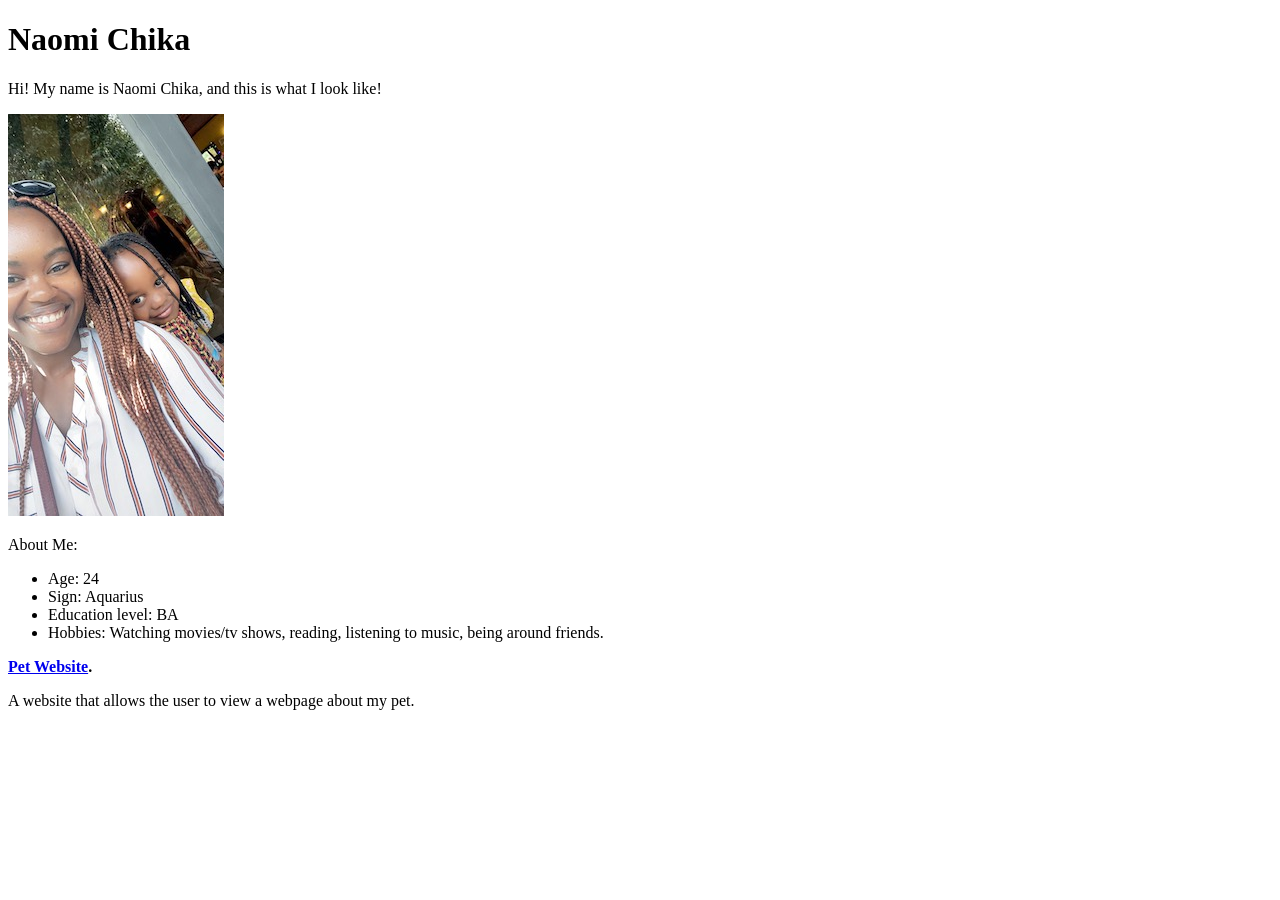
==== ip-website.html @ e8e89564 "add about me section which includes ul + li and add a paragraph under my header" ====
<!DOCTYPE html>
<html>
  <head>
    <title>Independent Project #1</title>
    <link href="css/styles.css" rel="stylesheet" type="text/css">

  </head>
  <body>
    <h1> Naomi Chika</h1>
      <p>Hi! My name is Naomi Chika, and this is what I look like!</p>
      <img src="selfie.JPG" style="height: 20%">
      
      <p>About Me:</p>
      <ul>
        <li>Age: 24</li>
        <li>Sign: Aquarius</li>
        <li>Education level:  BA</li>
        <li>Hobbies: Watching movies/tv shows, reading, listening to music, being around friends.</li>
      </ul>
      


    <div class="projects">
      <p><strong><a href="my-favourite-things.html">Pet Website</a>.</strong></p>
      <p>A website that allows the user to view a webpage about my pet.</p>






    </div>


    
    





 

  </body>








</html>
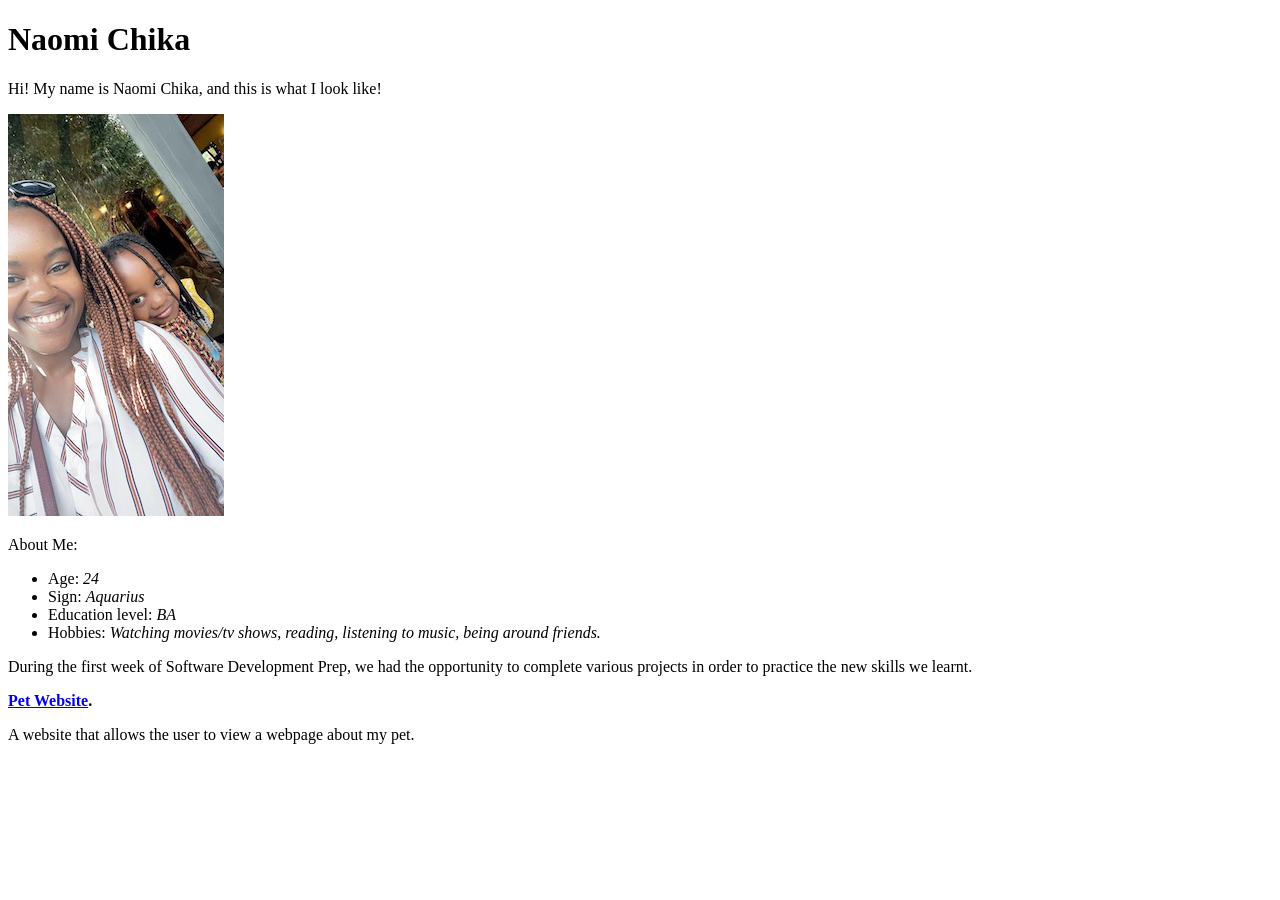
==== commit 3a5e868f: "add em tags, divs, alt" ====
--- a/ip-website.html
+++ b/ip-website.html
@@ -8,19 +8,21 @@
   <body>
     <h1> Naomi Chika</h1>
       <p>Hi! My name is Naomi Chika, and this is what I look like!</p>
-      <img src="selfie.JPG" style="height: 20%">
-      
+      <img src="selfie.JPG" style="height: 20%" alt="A picture of my cousin and me">
+    
+    <div class = "About Me">
       <p>About Me:</p>
       <ul>
-        <li>Age: 24</li>
-        <li>Sign: Aquarius</li>
-        <li>Education level:  BA</li>
-        <li>Hobbies: Watching movies/tv shows, reading, listening to music, being around friends.</li>
+        <li>Age: <em>24</em></li>
+        <li>Sign: <em>Aquarius</em></li>
+        <li>Education level: <em>BA</em></li>
+        <li>Hobbies: <em>Watching movies/tv shows, reading, listening to music, being around friends.</em></li>
       </ul>
-      
+    </div>
 
 
     <div class="projects">
+      <p>During the first week of Software Development Prep, we had the opportunity to complete various projects in order to practice the new skills we learnt. </p>
       <p><strong><a href="my-favourite-things.html">Pet Website</a>.</strong></p>
       <p>A website that allows the user to view a webpage about my pet.</p>
 
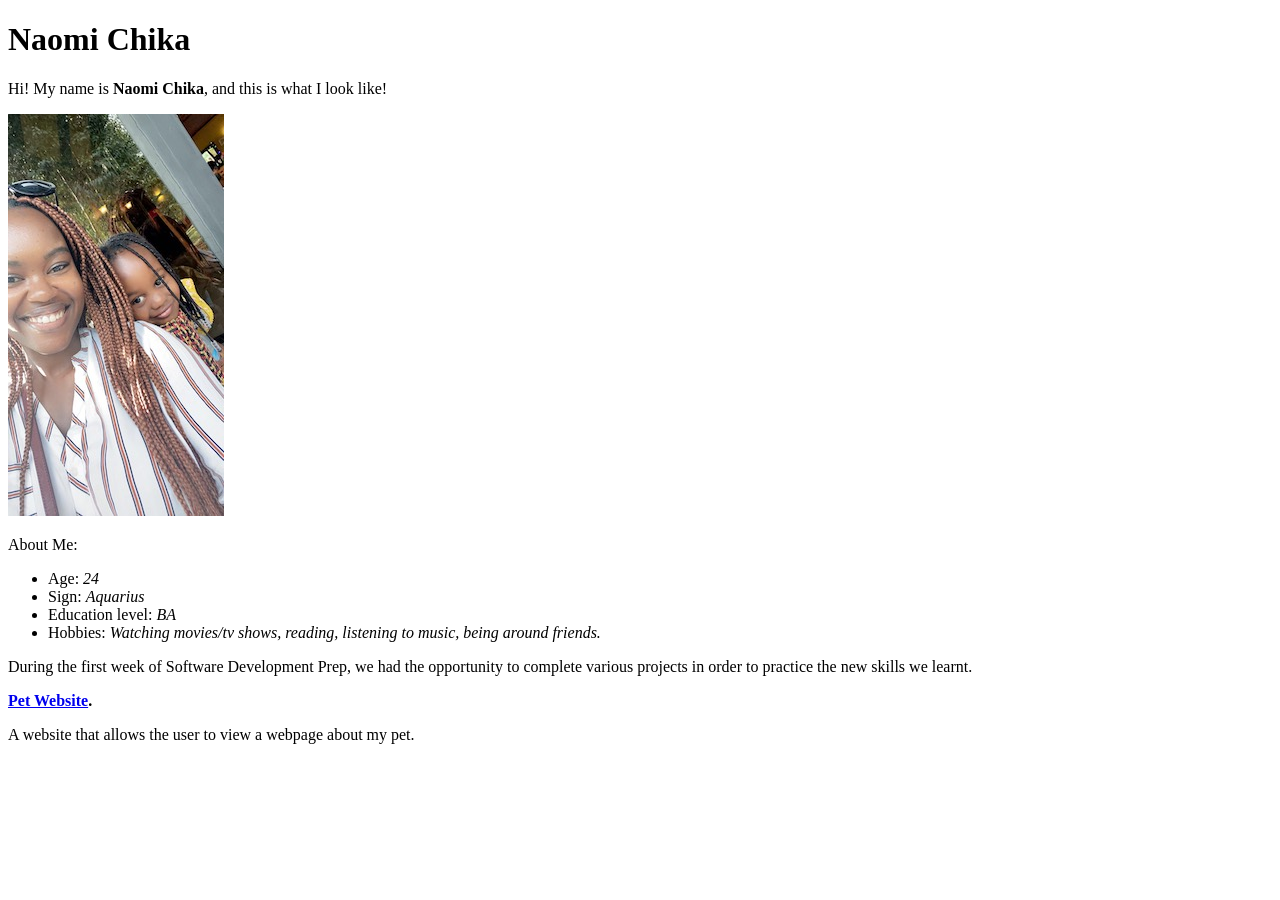
==== commit cc082c94: "add a strong tag to my name" ====
--- a/ip-website.html
+++ b/ip-website.html
@@ -7,10 +7,10 @@
   </head>
   <body>
     <h1> Naomi Chika</h1>
-      <p>Hi! My name is Naomi Chika, and this is what I look like!</p>
+      <p>Hi! My name is <strong>Naomi Chika</strong>, and this is what I look like!</p>
       <img src="selfie.JPG" style="height: 20%" alt="A picture of my cousin and me">
     
-    <div class = "About Me">
+    <div class = "About-Me">
       <p>About Me:</p>
       <ul>
         <li>Age: <em>24</em></li>
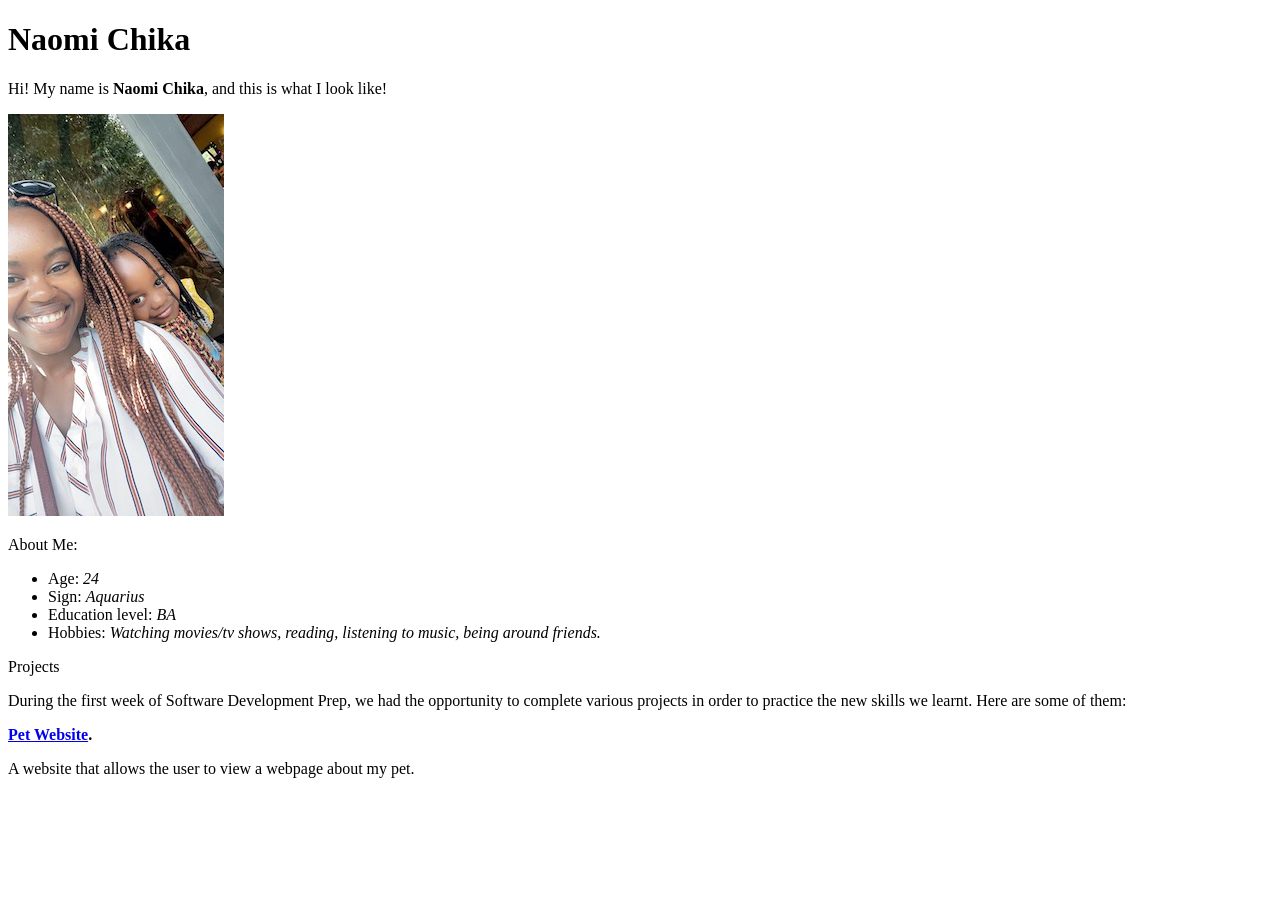
==== commit 25a39053: "add spans" ====
--- a/ip-website.html
+++ b/ip-website.html
@@ -22,7 +22,8 @@
 
 
     <div class="projects">
-      <p>During the first week of Software Development Prep, we had the opportunity to complete various projects in order to practice the new skills we learnt. </p>
+      <p><span class="projects2">Projects</span></p>
+      <p><span class="first-week">During the first week of Software Development Prep, we had the opportunity to complete various projects in order to practice the new skills we learnt. Here are some of them:</span> </p>
       <p><strong><a href="my-favourite-things.html">Pet Website</a>.</strong></p>
       <p>A website that allows the user to view a webpage about my pet.</p>
 
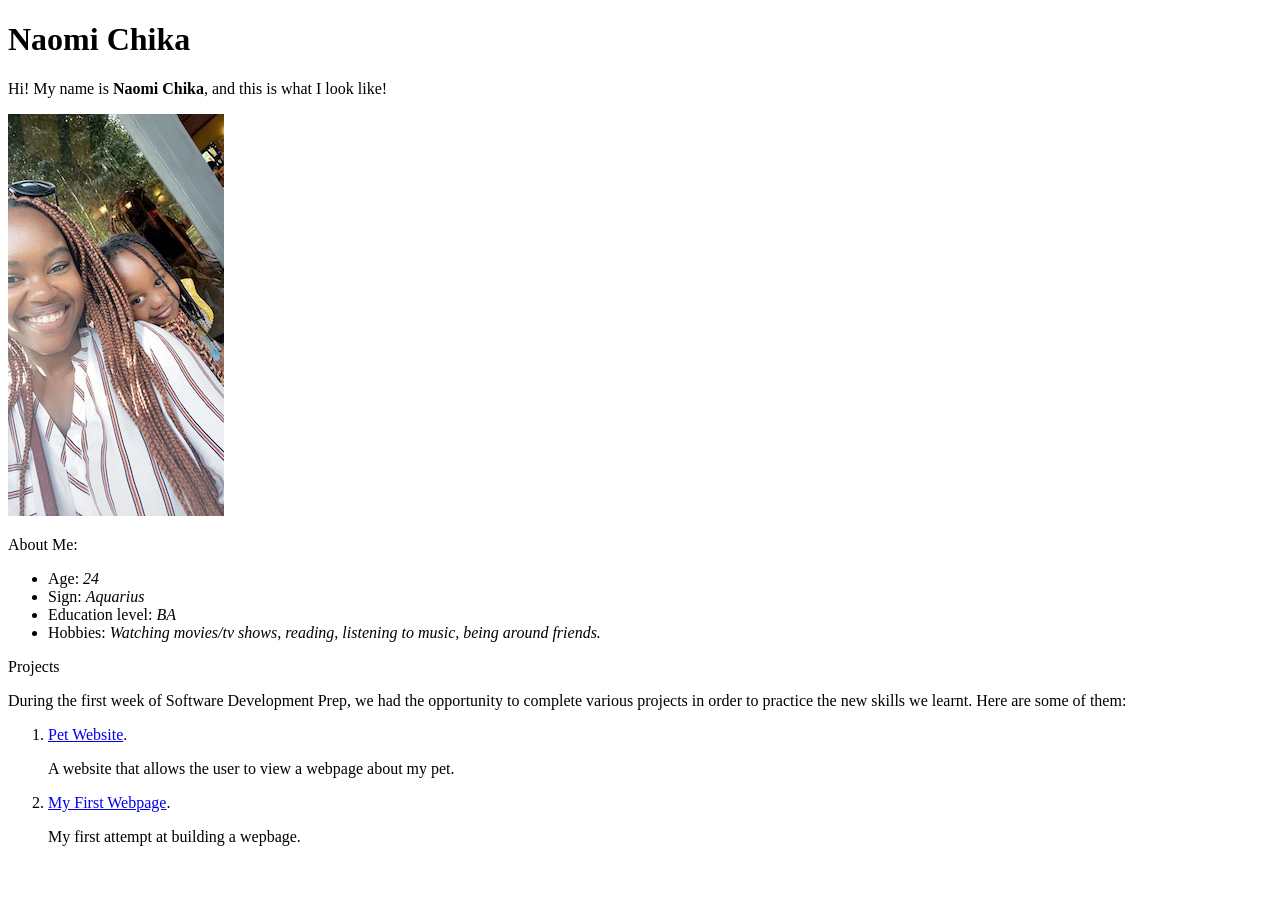
==== commit 736112c2: "add link to git repository + add a ol list" ====
--- a/ip-website.html
+++ b/ip-website.html
@@ -24,8 +24,11 @@
     <div class="projects">
       <p><span class="projects2">Projects</span></p>
       <p><span class="first-week">During the first week of Software Development Prep, we had the opportunity to complete various projects in order to practice the new skills we learnt. Here are some of them:</span> </p>
-      <p><strong><a href="my-favourite-things.html">Pet Website</a>.</strong></p>
-      <p>A website that allows the user to view a webpage about my pet.</p>
+      <ol>
+        <li><a href="my-favourite-things.html">Pet Website</a>.</li>
+          <p>A website that allows the user to view a webpage about my pet.</p>
+        <li><a href="https://github.com/naomi-ch/my-first-webpage.git">My First Webpage</a>.</li>
+          <p>My first attempt at building a wepbage.</p>
 
 
 
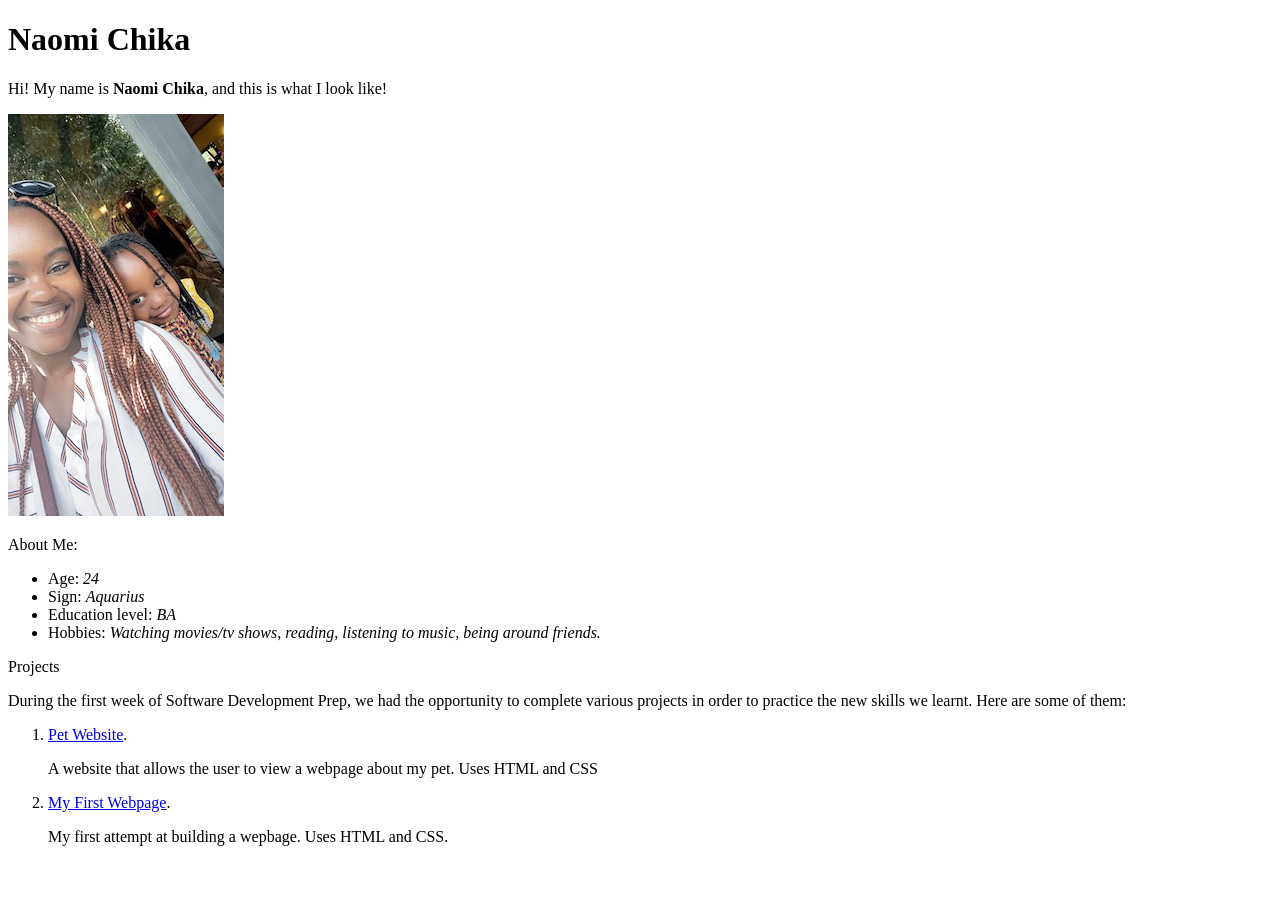
==== commit f82baa22: "added languages to descriptions of projects" ====
--- a/ip-website.html
+++ b/ip-website.html
@@ -26,9 +26,9 @@
       <p><span class="first-week">During the first week of Software Development Prep, we had the opportunity to complete various projects in order to practice the new skills we learnt. Here are some of them:</span> </p>
       <ol>
         <li><a href="my-favourite-things.html">Pet Website</a>.</li>
-          <p>A website that allows the user to view a webpage about my pet.</p>
+          <p>A website that allows the user to view a webpage about my pet. Uses HTML and CSS</p>
         <li><a href="https://github.com/naomi-ch/my-first-webpage.git">My First Webpage</a>.</li>
-          <p>My first attempt at building a wepbage.</p>
+          <p>My first attempt at building a wepbage. Uses HTML and CSS.</p>
 
 
 
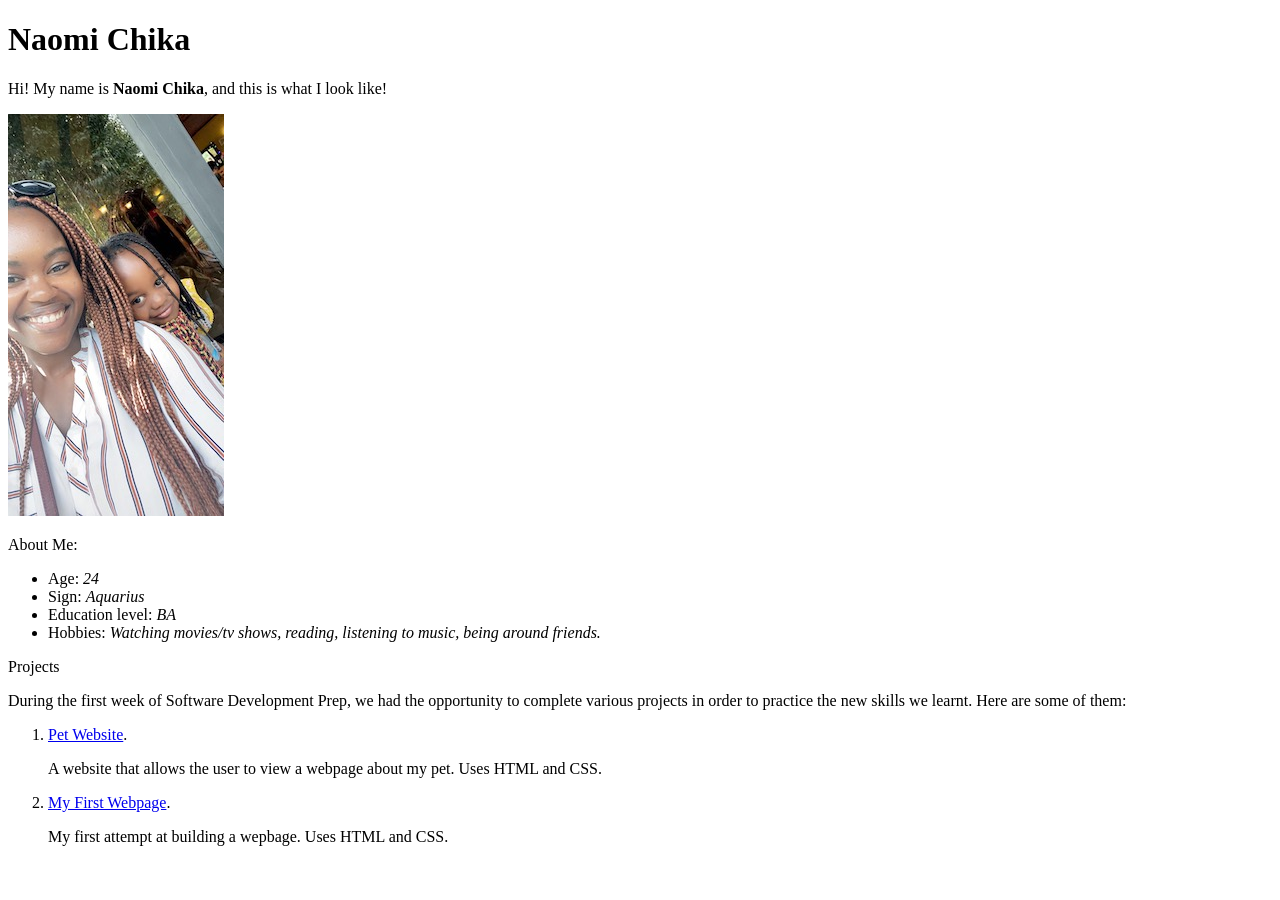
==== commit 35fb12e8: "add spans in the project section and about me section" ====
--- a/ip-website.html
+++ b/ip-website.html
@@ -2,7 +2,7 @@
 <html>
   <head>
     <title>Independent Project #1</title>
-    <link href="css/styles.css" rel="stylesheet" type="text/css">
+    <link href="css/styles.css" rel="stylesheet" type="text/css" media = "all">
 
   </head>
   <body>
@@ -11,7 +11,7 @@
       <img src="selfie.JPG" style="height: 20%" alt="A picture of my cousin and me">
     
     <div class = "About-Me">
-      <p>About Me:</p>
+      <p><span class="about-me-title">About Me:</span></p>
       <ul>
         <li>Age: <em>24</em></li>
         <li>Sign: <em>Aquarius</em></li>
@@ -26,9 +26,9 @@
       <p><span class="first-week">During the first week of Software Development Prep, we had the opportunity to complete various projects in order to practice the new skills we learnt. Here are some of them:</span> </p>
       <ol>
         <li><a href="my-favourite-things.html">Pet Website</a>.</li>
-          <p>A website that allows the user to view a webpage about my pet. Uses HTML and CSS</p>
+          <p><span class="description1">A website that allows the user to view a webpage about my pet. Uses HTML and CSS.</span></p>
         <li><a href="https://github.com/naomi-ch/my-first-webpage.git">My First Webpage</a>.</li>
-          <p>My first attempt at building a wepbage. Uses HTML and CSS.</p>
+          <p><span class="description2">My first attempt at building a wepbage. Uses HTML and CSS.</span></p>
 
 
 
